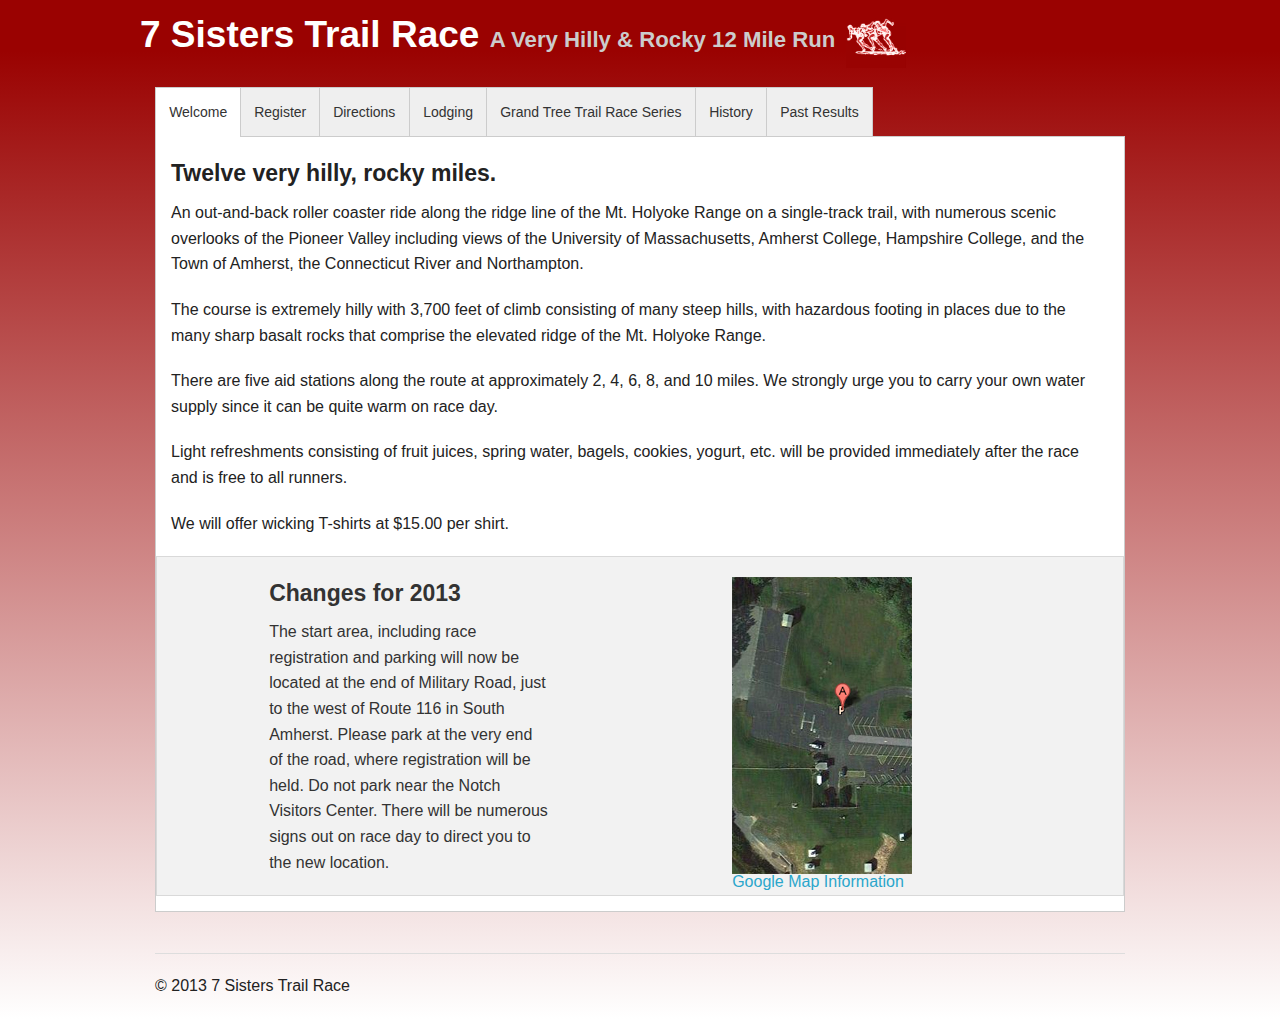
==== www/index.html @ c2224fa2 "code" ====
<!DOCTYPE html>
<!--[if IE 8]>         <html class="no-js lt-ie9" lang="en"> <![endif]-->
<!--[if gt IE 8]><!--> <html class="no-js" lang="en"> <!--<![endif]-->

<head>
  <meta charset="utf-8" />
  <meta name="viewport" content="width=device-width" />
  <title>7 Sisters Trail Race</title>

  <link rel="stylesheet" href="css/normalize.css" />
  <!-- If you are using CSS version, add this -->
  <link rel="stylesheet" href="css/foundation.css" />
  <link rel="stylesheet" href="css/app.css" />

  <script src="js/vendor/custom.modernizr.js"></script>

</head>
<body>
  <div class="row">
    <h2 class="tophead show-for-medium-up">7 Sisters Trail Race <small>A Very Hilly & Rocky 12 Mile Run</small>
      <img src="img/mainimg.jpg" alt="runners" width=60 />
    </h2>
    <h2 class="tophead show-for-small">7 Sisters Trail Race <img src="img/mainimg.jpg" alt="runners" width=60 /></h2>
    <h4 class="tophead show-for-small">A Very Hilly & Rocky 12 Mile Run</h4>
  </div>
  <div class="row">
    <div class="small-12 columns">
      <div class="section-container auto" data-section data-options="deep_linking: true">
        <section id="welcome">
        <p class="title" data-section-title><a href="#welcome">Welcome</a></p>
        <div class="content" data-section-content data-slug="welcome">
          <h4>Twelve very hilly, rocky miles.</h4>
          <p>
            An out-and-back roller coaster ride along the ridge line
            of the Mt. Holyoke Range on a single-track trail, with numerous scenic
            overlooks of the Pioneer Valley including views of the University of
            Massachusetts, Amherst College, Hampshire College, and the Town of
            Amherst, the Connecticut River and Northampton.
          </p>
          <p>
            The course is extremely hilly with 3,700 feet of climb
            consisting of many steep hills, with hazardous footing in places due to
            the many sharp basalt rocks that comprise the elevated ridge of the Mt.
            Holyoke Range.
          </p>
          <p>
            There are five aid stations along the route at approximately
            2, 4, 6, 8, and 10 miles. We strongly urge you to carry your own water
            supply since it can be quite warm on race day.
          </p>

          <p>
            Light refreshments consisting of fruit juices, spring water,
            bagels, cookies, yogurt, etc. will be provided immediately after the
            race and is free to all runners.
          </p>

          <p>
            We will offer wicking T-shirts at $15.00 per shirt.
          </p>

          <div class="row panel">
            <div class="large-4 large-offset-1 small-12 columns">

              <h4>Changes for 2013</h4>
              <p>
                The start area, including race registration and parking
                will now be located at the end of Military Road, just to the west of
                Route 116 in South Amherst. Please park at the very end of the road,
                where registration will be held. Do not park near the Notch Visitors
                Center. There will be numerous signs out on race day to direct you to
                the new location.
              </p>
            </div>

            <div class="large-5 large-offset-2 small-12 columns">
              <a href="https://www.google.com/mapmaker?iwloc=0_0&amp;gw=55&amp;editids=1gM48NlJo_RegzBiOV&amp;dtab=overview&amp;ll=42.310514,-72.535086&amp;spn=0.013869,0.03665&amp;t=h&amp;z=15&amp;lyt=large_map&amp;hll=42.306179,-72.529957&amp;hyaw=278.3436105328741" target="_blank">
                <img src="img/map.jpg" class="show-for-medium-up"><br>Google Map Information</a>
            </div>
          </div>

        </div>
        </section>

        <section id="register">
        <p class="title" data-section-title><a href="#register">Register</a></p>
        <div class="content" data-section-content data-slug="register">
          <h4>Next race May 5, 2013 at 9AM.</h4>
          <a href="http://runraceregister.com/reglivecb.aspx?eventyear_id=209" target="_blank">Register now.</a>
        </div>
        </section>

        <section id="directions">
        <p class="title" data-section-title><a href="#directions">Directions</a></p>
        <div class="content" data-section-content data-slug="directions">
          <h4>Directions</h4>
          <div class="row">
            <div class="small-11 small-offset-1 columns">
              <ol>
                <li>Interstate 91 to exit 19 north and 20 south to Route 9 east.</li>
                <li>Turn right at light after the bridge onto route 47.</li>
                <li>Turn left on Bay Road (approximately 1.</li>5 miles after the light).
                <li>Go three miles to Route 116.</li>
                <li>Go right up the hill to Military Road, on your right as you crest the hill.</li>
                <li>Proceed to the end of Military Road, passing through a high chain-link fence to the Registration and parking area.</li>
                <li>Do not park at the previous parking area, which was in front of the Notch Visitors Center.</li>
              </ol>
            </div>
          </div>
          <a href="https://www.google.com/mapmaker?iwloc=0_0&amp;gw=55&amp;editids=1gM48NlJo_RegzBiOV&amp;dtab=overview&amp;ll=42.310514,-72.535086&amp;spn=0.013869,0.03665&amp;t=h&amp;z=15&amp;lyt=large_map&amp;hll=42.306179,-72.529957&amp;hyaw=278.3436105328741" target="_blank">
            Google Map Information</a>
        </div>
        </section>

        <section id="lodging">
        <p class="title" data-section-title><a href="#lodging">Lodging</a></p>
        <div class="content" data-section-content data-slug="lodging">
          <h4>Lodging</h4>
          <p>
            The Hampshire Hospitality Group is offering a 10% discount at the below hotels to race participants and spectators.
            When making your reservation, tell the reservationist you are coming for the 7 Sisters Trail Race.
          </p>
          <div class="row">
            <div class="small-11 small-offset-1 columns">
              <ul>
                <li>
                  <a href="http://www.marriott.com/hotels/travel/bdlhd-courtyard-amherst-hadley/" target="_blank">Courtyard  Hadley Amherst</a>
                  423 Russell St. Hadley 256-5454 (5.3 miles from race)
                </li>
                <li>
                  <a href="http://www.hiexpress.com/hotels/us/en/hdlma/hoteldetail?" target="_blank">Holiday Inn Express &amp; Suites</a>
                  400  Russell St. Hadley 582-0002 (5.2 miles from race)
                </li>
                <li>
                  <a href="http://www.hojo.com/HowardJohnson/control/Booking/property_info?propertyId=00678&amp;brandInfo=HJ" target="_blank">Howard  Johnson</a>
                  401 Russell St. Hadley 586-0114 (5.1 miles from race)
                </li>
                <li>
                  <a href="http://www.hampshirehospitality.com/universitylodge/university_lodge.html" target="_blank">University  Lodge</a>
                  345 North Pleasant Amherst 256-8111 (5.5 miles from race)
                </li>
                <li>
                  <a href="http://www.econolodge.com/hotel-hadley-massachusetts-MA121" target="_blank">Econo  Lodge</a>
                  329 Russell  St. Hadley 582-7077 (4.8 miles from race)
                </li>
                <li>
                  <a href="http://www.clarionhotel.com/hotel-northampton-massachusetts-MA117" target="_blank">Clarion  Hotel &amp; Conference Center</a>
                  1  Atwood Dr. Northampton 586-1211 (9.2 miles from race)
                </li>
                <li>
                  <a href="http://www.hampshirehospitality.com/autumninn/autumn_inn.html" target="_blank">Autumn  Inn</a>
                  259 Elm St. Northampton 584-7660 (8.6 miles from race)
                </li>
              </ul>
            </div>
          </div>
        </div>
        </section>

        <section id="grand_tree_trail_race_series">
        <p class="title" data-section-title><a href="#grand_tree_trail_race_series">Grand Tree Trail Race Series</a></p>
        <div class="content" data-section-content data-slug="grand_tree_trail_race_series">
          <h4>Grand Tree Trail Series</h4>
          <p>
            The 7 Sisters Trail Race is part of a New England series of trail races
            held each year from April through November. Distances range from 7
            to 50 miles, so there is a wide variety of choices.
          </p>
          <p>
            Visit the <a href="http://runwmac.com/gt2013/gt13-races.html"
              target="_blank">Grand Tree Race Series Schedule</a>.
          </p>
        </div>
        </section>

        <section id="history">
        <p class="title" data-section-title><a href="#history">History</a></p>
        <div class="content" data-section-content data-slug="history">
          <h4>History</h4>
          <p>
            The first 7 Sisters Trail Race was a six-mile, one-way race from
            the Notch Visitors Center to Route 47 in Hadley. It followed almost the
            same out-route as the present race does, but was slightly different
            toward the finish as it went down closer to Route 47 instead of its
            present turnaround location near the home of Ted and Merle Buckhout, who
            graciously host our aid station at the 6-mile mark.
          </p>
          <p>
            In fact, the first &quot;race&quot; wasn&#39;t an official race as the
            State Warden in charge of the Mt. Holyoke State Park informed us prior
            to the start that we could not have a race on State property. &quot;No
            problem, we&#39; race was former UMass cross country and track star,
            Peter Crisci of Northampton.
          </p>
          <p>
            Sensing some resistance on the part of the State to the continuation
            of the race, the 7 Sisters deteriorated to a postal competition that
            allowed participants to run the course at any time and report the time
            to the local running store, the runner&#39;shop in Northampton (owned by
            the race director at the time). Fortunately, one day the runner&#39;shop
            was visited by Jonathan Gottsche, an avid photographer and an officer of
            The Friends of the Holyoke Range, a non-profit organization dedicated to
            the preservation of the Range and the promotion of various activities on
            the Range, i.e., interpretive studies, concerts, hikes, bird watches,
            land acquisition, etc. 
          </p>
          <p>
            Jonathan was intrigued about the race and wanted to know more. Upon
            hearing that it wasn&#39;t welcomed as an official race anymore, he
            volunteered to bring the support of The Friends to the race, thus
            garnering official permission to stage the race. With that permission in
            place, the race was timed to co-ordinate with a trail breakfast that The
            Friends organized each spring and the distance was doubled, to twelve
            miles as an out-and-back.
          </p>
          <p>
            Today, the 7 Sisters Trail Race is a fundraising event that benefits
            The Friends of the Holyoke Range. The 7 Sisters Trail Race has donated
            more than $10,000 during its existence. Those donations are made
            possible through your entry fees and the support and donations of gifts,
            T-shirts, and assistance from our sponsors. We thank everyone involved
            for helping us to preserve the trails that we love to run.
          </p>
        </div>
        </section>

        <section id="past_results">
        <p class="title" data-section-title><a href="#past_results">Past Results</a></p>
        <div class="content" data-section-content data-slug="past_results">
          <h4>Past Results</h4>
          <iframe src="results/" frameborder="0" class="small-12 columns"></iframe>
        </div>
        </section>
      </div>
    </div>
  </div>


  <!-- Footer -->

  <footer class="row">
  <div class="small-12 columns">
    <hr />
    <div class="row">
      <div class="small-6 columns">
        <p>&copy; 2013 7 Sisters Trail Race</p>
      </div>
    </div>
  </div>
  </footer>


  <script>
    document.write('<script src=' +
      ('__proto__' in {} ? 'js/vendor/zepto' : 'js/vendor/jquery') +
      '.js><\/script>')
    </script>
    <script src="js/foundation/foundation.js"></script>
    <script src="js/foundation/foundation.section.js"></script>
    <script>
      $(document).foundation();
    </script>
  </body>
</html>
---- www/css/app.css ----
body {
  background-color: #9A0201;
  background-image: linear-gradient(to bottom, #9A0201, #9A0201 5%, #FFFFFF);
}
h2.tophead {
  color: #fff;
}
h4.tophead {
  color: #ccc;
}
.tophead small {
  color: #ccc;
}
table caption {
  background-color: #ccc;
  padding: .5em;
}
th.name,
th.town,
th.state {
  text-align: left;
}
th.place,
th.gender,
th.age {
  text-align: center;
}
th.time,
th.gt {
  text-align: right;
}
section#past_results div.content:after {
  content: "";
  display: table;
  clear: both;
}
iframe {
  height: 600px;
}
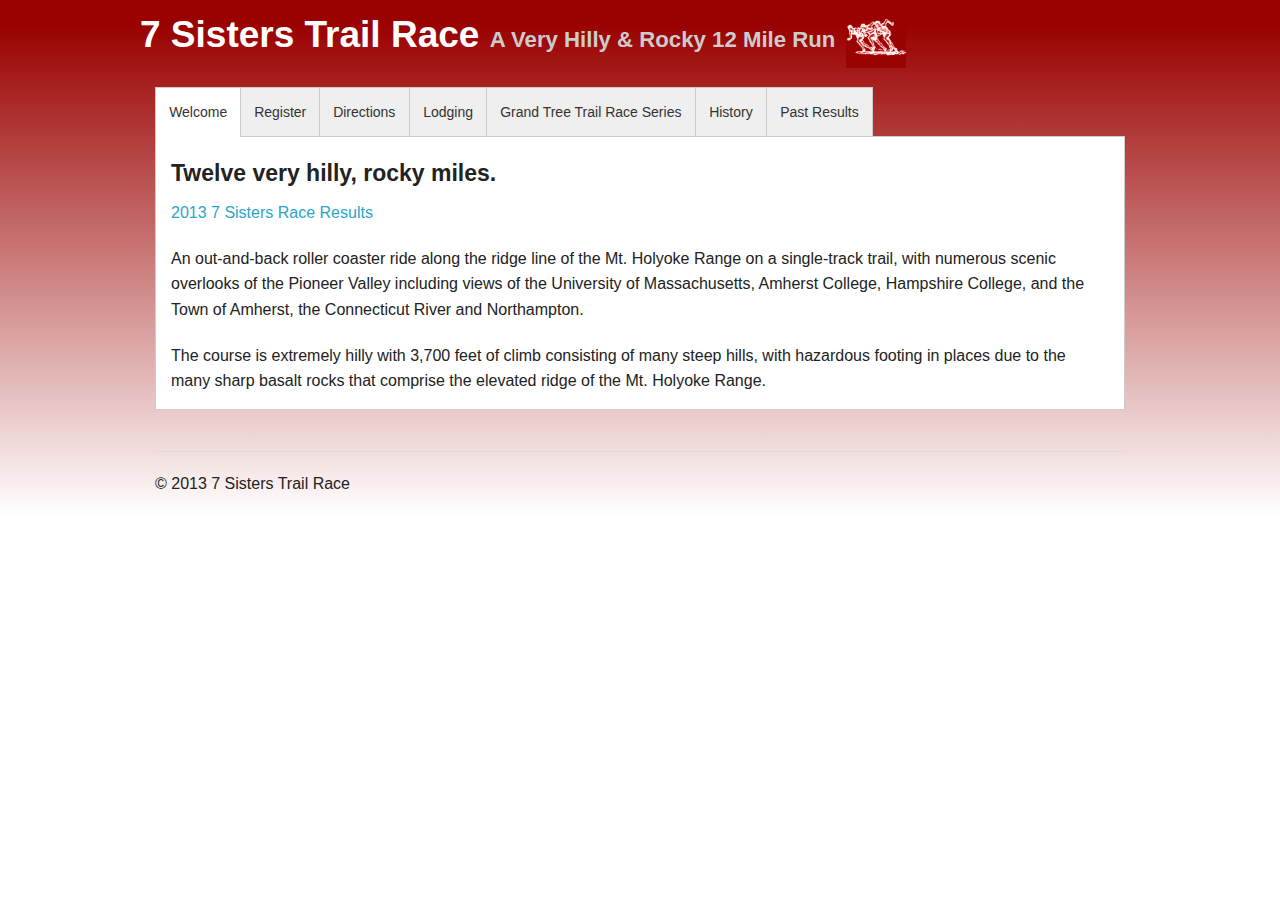
==== commit f9b11383: "Post 2013 update with results." ====
--- a/www/index.html
+++ b/www/index.html
@@ -31,6 +31,8 @@
         <div class="content" data-section-content data-slug="welcome">
           <h4>Twelve very hilly, rocky miles.</h4>
           <p>
+            <a href="results/7sisters2013results.pdf">2013 7 Sisters Race Results</a>
+          <p>
             An out-and-back roller coaster ride along the ridge line
             of the Mt. Holyoke Range on a single-track trail, with numerous scenic
             overlooks of the Pioneer Valley including views of the University of
@@ -43,41 +45,6 @@
             the many sharp basalt rocks that comprise the elevated ridge of the Mt.
             Holyoke Range.
           </p>
-          <p>
-            There are five aid stations along the route at approximately
-            2, 4, 6, 8, and 10 miles. We strongly urge you to carry your own water
-            supply since it can be quite warm on race day.
-          </p>
-
-          <p>
-            Light refreshments consisting of fruit juices, spring water,
-            bagels, cookies, yogurt, etc. will be provided immediately after the
-            race and is free to all runners.
-          </p>
-
-          <p>
-            We will offer wicking T-shirts at $15.00 per shirt.
-          </p>
-
-          <div class="row panel">
-            <div class="large-4 large-offset-1 small-12 columns">
-
-              <h4>Changes for 2013</h4>
-              <p>
-                The start area, including race registration and parking
-                will now be located at the end of Military Road, just to the west of
-                Route 116 in South Amherst. Please park at the very end of the road,
-                where registration will be held. Do not park near the Notch Visitors
-                Center. There will be numerous signs out on race day to direct you to
-                the new location.
-              </p>
-            </div>
-
-            <div class="large-5 large-offset-2 small-12 columns">
-              <a href="https://www.google.com/mapmaker?iwloc=0_0&amp;gw=55&amp;editids=1gM48NlJo_RegzBiOV&amp;dtab=overview&amp;ll=42.310514,-72.535086&amp;spn=0.013869,0.03665&amp;t=h&amp;z=15&amp;lyt=large_map&amp;hll=42.306179,-72.529957&amp;hyaw=278.3436105328741" target="_blank">
-                <img src="img/map.jpg" class="show-for-medium-up"><br>Google Map Information</a>
-            </div>
-          </div>
 
         </div>
         </section>
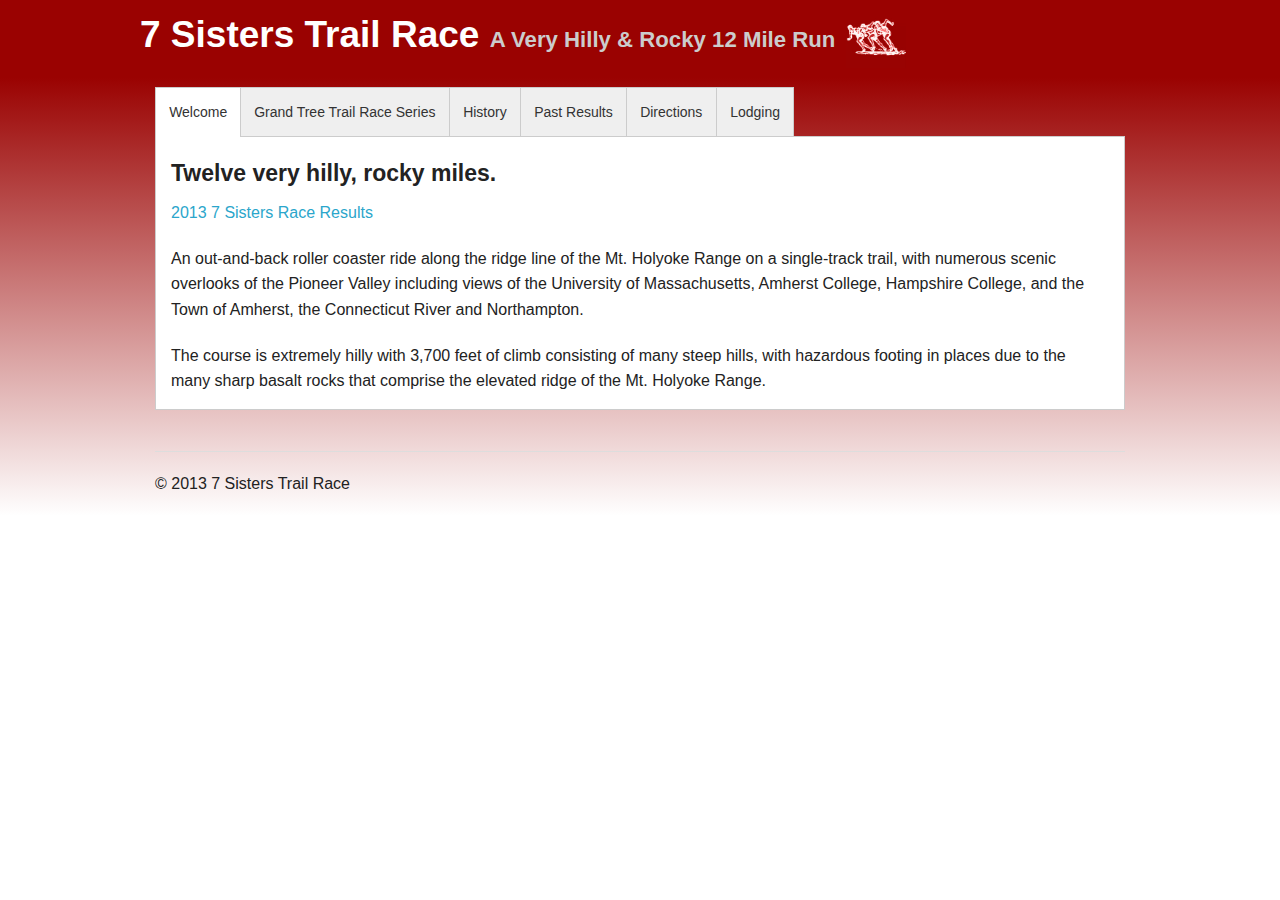
==== commit c7241564: "Rearrange tabs and comment out register link." ====
--- a/www/index.html
+++ b/www/index.html
@@ -49,11 +49,87 @@
         </div>
         </section>
 
-        <section id="register">
-        <p class="title" data-section-title><a href="#register">Register</a></p>
-        <div class="content" data-section-content data-slug="register">
-          <h4>Next race May 5, 2013 at 9AM.</h4>
-          <a href="http://runraceregister.com/reglivecb.aspx?eventyear_id=209" target="_blank">Register now.</a>
+        <!-- Uncomment below to add register tab -->
+        <!--<section id="register">-->
+        <!--<p class="title" data-section-title><a href="#register">Register</a></p>-->
+        <!--<div class="content" data-section-content data-slug="register">-->
+          <!--<h4>Next race May 5, 2013 at 9AM.</h4>-->
+          <!--<a href="http://runraceregister.com/reglivecb.aspx?eventyear_id=209" target="_blank">Register now.</a>-->
+        <!--</div>-->
+        <!--</section>-->
+
+        <section id="grand_tree_trail_race_series">
+        <p class="title" data-section-title><a href="#grand_tree_trail_race_series">Grand Tree Trail Race Series</a></p>
+        <div class="content" data-section-content data-slug="grand_tree_trail_race_series">
+          <h4>Grand Tree Trail Series</h4>
+          <p>
+            The 7 Sisters Trail Race is part of a New England series of trail races
+            held each year from April through November. Distances range from 7
+            to 50 miles, so there is a wide variety of choices.
+          </p>
+          <p>
+            Visit the <a href="http://runwmac.com/gt2013/gt13-races.html"
+              target="_blank">Grand Tree Race Series Schedule</a>.
+          </p>
+        </div>
+        </section>
+
+        <section id="history">
+        <p class="title" data-section-title><a href="#history">History</a></p>
+        <div class="content" data-section-content data-slug="history">
+          <h4>History</h4>
+          <p>
+            The first 7 Sisters Trail Race was a six-mile, one-way race from
+            the Notch Visitors Center to Route 47 in Hadley. It followed almost the
+            same out-route as the present race does, but was slightly different
+            toward the finish as it went down closer to Route 47 instead of its
+            present turnaround location near the home of Ted and Merle Buckhout, who
+            graciously host our aid station at the 6-mile mark.
+          </p>
+          <p>
+            In fact, the first &quot;race&quot; wasn&#39;t an official race as the
+            State Warden in charge of the Mt. Holyoke State Park informed us prior
+            to the start that we could not have a race on State property. &quot;No
+            problem, we&#39; race was former UMass cross country and track star,
+            Peter Crisci of Northampton.
+          </p>
+          <p>
+            Sensing some resistance on the part of the State to the continuation
+            of the race, the 7 Sisters deteriorated to a postal competition that
+            allowed participants to run the course at any time and report the time
+            to the local running store, the runner&#39;shop in Northampton (owned by
+            the race director at the time). Fortunately, one day the runner&#39;shop
+            was visited by Jonathan Gottsche, an avid photographer and an officer of
+            The Friends of the Holyoke Range, a non-profit organization dedicated to
+            the preservation of the Range and the promotion of various activities on
+            the Range, i.e., interpretive studies, concerts, hikes, bird watches,
+            land acquisition, etc. 
+          </p>
+          <p>
+            Jonathan was intrigued about the race and wanted to know more. Upon
+            hearing that it wasn&#39;t welcomed as an official race anymore, he
+            volunteered to bring the support of The Friends to the race, thus
+            garnering official permission to stage the race. With that permission in
+            place, the race was timed to co-ordinate with a trail breakfast that The
+            Friends organized each spring and the distance was doubled, to twelve
+            miles as an out-and-back.
+          </p>
+          <p>
+            Today, the 7 Sisters Trail Race is a fundraising event that benefits
+            The Friends of the Holyoke Range. The 7 Sisters Trail Race has donated
+            more than $10,000 during its existence. Those donations are made
+            possible through your entry fees and the support and donations of gifts,
+            T-shirts, and assistance from our sponsors. We thank everyone involved
+            for helping us to preserve the trails that we love to run.
+          </p>
+        </div>
+        </section>
+
+        <section id="past_results">
+        <p class="title" data-section-title><a href="#past_results">Past Results</a></p>
+        <div class="content" data-section-content data-slug="past_results">
+          <h4>Past Results</h4>
+          <iframe src="results/" frameborder="0" class="small-12 columns"></iframe>
         </div>
         </section>
 
@@ -124,80 +200,6 @@
         </div>
         </section>
 
-        <section id="grand_tree_trail_race_series">
-        <p class="title" data-section-title><a href="#grand_tree_trail_race_series">Grand Tree Trail Race Series</a></p>
-        <div class="content" data-section-content data-slug="grand_tree_trail_race_series">
-          <h4>Grand Tree Trail Series</h4>
-          <p>
-            The 7 Sisters Trail Race is part of a New England series of trail races
-            held each year from April through November. Distances range from 7
-            to 50 miles, so there is a wide variety of choices.
-          </p>
-          <p>
-            Visit the <a href="http://runwmac.com/gt2013/gt13-races.html"
-              target="_blank">Grand Tree Race Series Schedule</a>.
-          </p>
-        </div>
-        </section>
-
-        <section id="history">
-        <p class="title" data-section-title><a href="#history">History</a></p>
-        <div class="content" data-section-content data-slug="history">
-          <h4>History</h4>
-          <p>
-            The first 7 Sisters Trail Race was a six-mile, one-way race from
-            the Notch Visitors Center to Route 47 in Hadley. It followed almost the
-            same out-route as the present race does, but was slightly different
-            toward the finish as it went down closer to Route 47 instead of its
-            present turnaround location near the home of Ted and Merle Buckhout, who
-            graciously host our aid station at the 6-mile mark.
-          </p>
-          <p>
-            In fact, the first &quot;race&quot; wasn&#39;t an official race as the
-            State Warden in charge of the Mt. Holyoke State Park informed us prior
-            to the start that we could not have a race on State property. &quot;No
-            problem, we&#39; race was former UMass cross country and track star,
-            Peter Crisci of Northampton.
-          </p>
-          <p>
-            Sensing some resistance on the part of the State to the continuation
-            of the race, the 7 Sisters deteriorated to a postal competition that
-            allowed participants to run the course at any time and report the time
-            to the local running store, the runner&#39;shop in Northampton (owned by
-            the race director at the time). Fortunately, one day the runner&#39;shop
-            was visited by Jonathan Gottsche, an avid photographer and an officer of
-            The Friends of the Holyoke Range, a non-profit organization dedicated to
-            the preservation of the Range and the promotion of various activities on
-            the Range, i.e., interpretive studies, concerts, hikes, bird watches,
-            land acquisition, etc. 
-          </p>
-          <p>
-            Jonathan was intrigued about the race and wanted to know more. Upon
-            hearing that it wasn&#39;t welcomed as an official race anymore, he
-            volunteered to bring the support of The Friends to the race, thus
-            garnering official permission to stage the race. With that permission in
-            place, the race was timed to co-ordinate with a trail breakfast that The
-            Friends organized each spring and the distance was doubled, to twelve
-            miles as an out-and-back.
-          </p>
-          <p>
-            Today, the 7 Sisters Trail Race is a fundraising event that benefits
-            The Friends of the Holyoke Range. The 7 Sisters Trail Race has donated
-            more than $10,000 during its existence. Those donations are made
-            possible through your entry fees and the support and donations of gifts,
-            T-shirts, and assistance from our sponsors. We thank everyone involved
-            for helping us to preserve the trails that we love to run.
-          </p>
-        </div>
-        </section>
-
-        <section id="past_results">
-        <p class="title" data-section-title><a href="#past_results">Past Results</a></p>
-        <div class="content" data-section-content data-slug="past_results">
-          <h4>Past Results</h4>
-          <iframe src="results/" frameborder="0" class="small-12 columns"></iframe>
-        </div>
-        </section>
       </div>
     </div>
   </div>
--- a/www/css/app.css
+++ b/www/css/app.css
@@ -1,6 +1,6 @@
 body {
   background-color: #9A0201;
-  background-image: linear-gradient(to bottom, #9A0201, #9A0201 5%, #FFFFFF);
+  background-image: linear-gradient(to bottom, #9A0201, #9A0201 15%, #FFFFFF);
 }
 h2.tophead {
   color: #fff;
